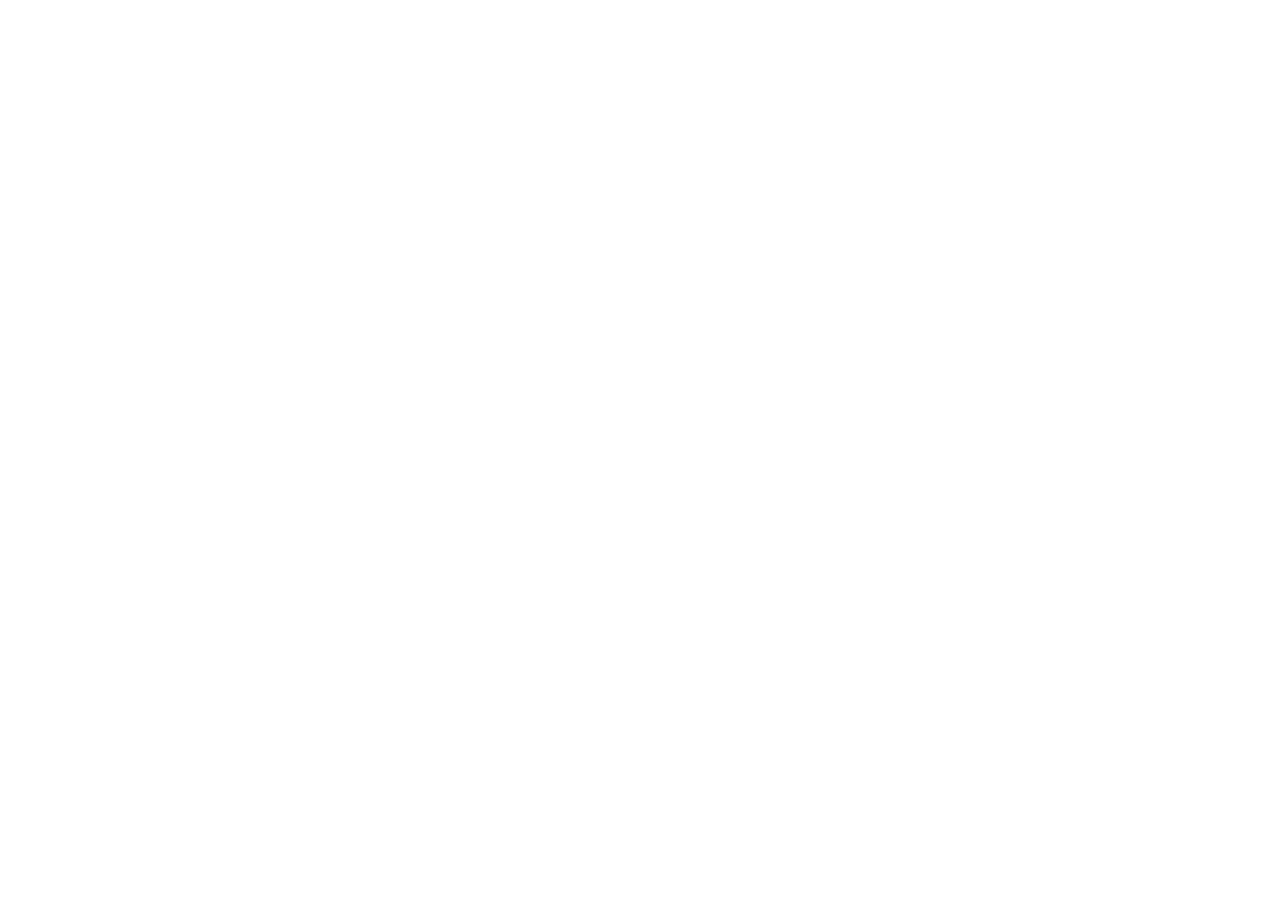
==== app/src/main/resources/templates/admin/adminDashboard.html @ 8eca2f53 "Initial commit" ====
<!-- adminDashboard.html -->

<!-- 
Step-by-Step Explanation of `adminDashboard.html`
This file creates the Admin Dashboard interface for managing doctor-related data 
with search, filter, and modal functionality.


1. Declare the Document Type

   * Use `<!DOCTYPE html>` to ensure HTML5 standards for consistent rendering across browsers.

2. Begin the HTML Document with Thymeleaf Namespace

   * Add the `<html>` tag with `xmlns:th="http://www.thymeleaf.org"` to allow Thymeleaf-specific attributes in Spring-based apps.

3. Head Section – Metadata and Resources

   * Open the `<head>` section for meta info and links to assets and scripts.

4. Set Character Encoding

   * Use UTF-8 to support all characters and prevent encoding issues.

5. Set the Favicon

   * Add a favicon for browser tabs using Thymeleaf pathing: 
     `<link rel="icon" type="image/png" th:href="@{/assets/images/logo/logo.png}" />`.

6. Set the Page Title

   * Give the page a title, e.g., `"Admin Dashboard"`, which will show in the browser tab.

7. Link CSS Stylesheets

   * Include dashboard-specific styles and global site-wide styles:
     - `adminDashboard.css` for layout and design of this page.
     - `style.css` for shared UI components.

8. Link JavaScript Files (with `defer`)

   * Use Thymeleaf's `th:src` to include JS components and utilities:
     - `render.js` (rendering content)
     - `util.js` (utility functions)
     - `header.js` and `footer.js` (for dynamic header/footer)
   * Use `defer` so scripts execute after the HTML is fully parsed.

9. Close the Head and Begin the Body

    * Start the visible part of the webpage. `onload="renderContent()"` is used to call a function when the page is ready.

10. Create the Container

    * Add a `div` with class `container` for layout control.

11. Add a Wrapper Inside the Container

    * Wrap page elements with a `wrapper` div to maintain consistent spacing and organization.

12. Insert a Header Placeholder

    * Add `<div id="header"></div>` for injecting the header via JavaScript.

13. Define the Main Section

    * Use `<main class="main-content">` for the central dashboard area.

14. Add a Search Bar

    * Add an input field with `id="searchBar"` for admin to search content dynamically.

15. Add Filter Dropdowns

    * Use two `<select>` elements:
      - One for time (AM/PM).
      - One for filtering by medical specialty (Cardiologist, Dentist, etc.).

16. Add Content Display Area

    * Insert a `<div id="content"></div>` for dynamic injection of doctor cards or data.

17. Add a Footer Placeholder

    * Use `<div id="footer"></div>` for a JavaScript-rendered footer.

18. Add Modal Structure

    * Include a modal with:
      - A close button (`&times;`)
      - A content area (`#modal-body`) for displaying popup information or forms.

19. Include Page-Specific JavaScript Modules

    * Load JavaScript specific to the admin dashboard:
      - `adminDashboard.js` for dashboard logic.
      - `doctorCard.js` for rendering doctor information cards.
    * Use `type="module"` and `defer` for modern and non-blocking loading.

    HINT:
        `<script type="module" src="../../static/js/adminDashboard.js" defer></script>`
        `<script type="module" src="../../static/js/doctorDashboard.js" defer></script>`
        
        
20. Close the Body and HTML Tags

    * Finish the structure by properly closing all tags.

 -->
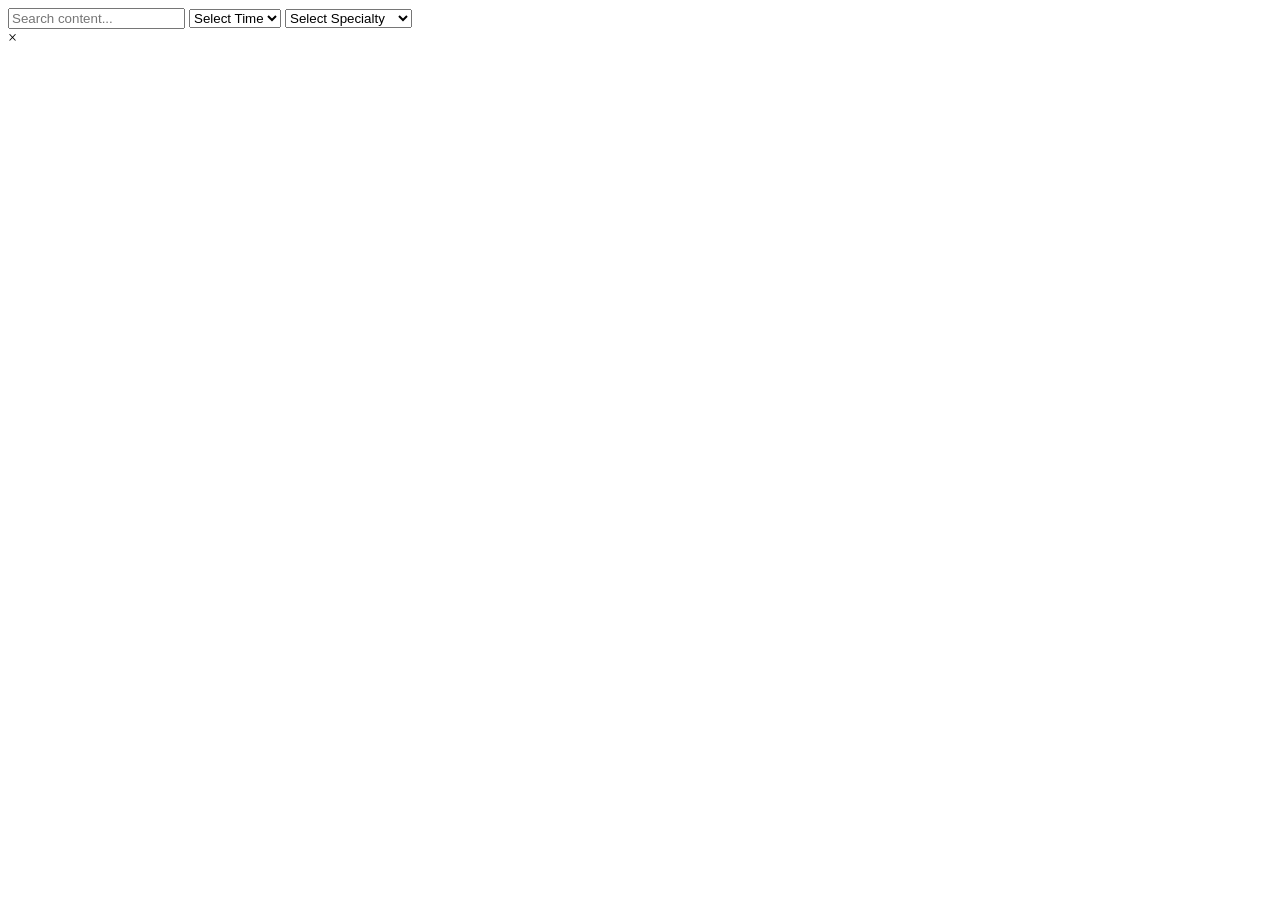
==== commit 75cfa341: "HTML pages and CSS" ====
--- a/app/src/main/resources/templates/admin/adminDashboard.html
+++ b/app/src/main/resources/templates/admin/adminDashboard.html
@@ -1,109 +1,46 @@
 <!-- adminDashboard.html -->
-
-<!-- 
-Step-by-Step Explanation of `adminDashboard.html`
-This file creates the Admin Dashboard interface for managing doctor-related data 
-with search, filter, and modal functionality.
-
-
-1. Declare the Document Type
-
-   * Use `<!DOCTYPE html>` to ensure HTML5 standards for consistent rendering across browsers.
-
-2. Begin the HTML Document with Thymeleaf Namespace
-
-   * Add the `<html>` tag with `xmlns:th="http://www.thymeleaf.org"` to allow Thymeleaf-specific attributes in Spring-based apps.
-
-3. Head Section – Metadata and Resources
-
-   * Open the `<head>` section for meta info and links to assets and scripts.
-
-4. Set Character Encoding
-
-   * Use UTF-8 to support all characters and prevent encoding issues.
-
-5. Set the Favicon
-
-   * Add a favicon for browser tabs using Thymeleaf pathing: 
-     `<link rel="icon" type="image/png" th:href="@{/assets/images/logo/logo.png}" />`.
-
-6. Set the Page Title
-
-   * Give the page a title, e.g., `"Admin Dashboard"`, which will show in the browser tab.
-
-7. Link CSS Stylesheets
-
-   * Include dashboard-specific styles and global site-wide styles:
-     - `adminDashboard.css` for layout and design of this page.
-     - `style.css` for shared UI components.
-
-8. Link JavaScript Files (with `defer`)
-
-   * Use Thymeleaf's `th:src` to include JS components and utilities:
-     - `render.js` (rendering content)
-     - `util.js` (utility functions)
-     - `header.js` and `footer.js` (for dynamic header/footer)
-   * Use `defer` so scripts execute after the HTML is fully parsed.
-
-9. Close the Head and Begin the Body
-
-    * Start the visible part of the webpage. `onload="renderContent()"` is used to call a function when the page is ready.
-
-10. Create the Container
-
-    * Add a `div` with class `container` for layout control.
-
-11. Add a Wrapper Inside the Container
-
-    * Wrap page elements with a `wrapper` div to maintain consistent spacing and organization.
-
-12. Insert a Header Placeholder
-
-    * Add `<div id="header"></div>` for injecting the header via JavaScript.
-
-13. Define the Main Section
-
-    * Use `<main class="main-content">` for the central dashboard area.
-
-14. Add a Search Bar
-
-    * Add an input field with `id="searchBar"` for admin to search content dynamically.
-
-15. Add Filter Dropdowns
-
-    * Use two `<select>` elements:
-      - One for time (AM/PM).
-      - One for filtering by medical specialty (Cardiologist, Dentist, etc.).
-
-16. Add Content Display Area
-
-    * Insert a `<div id="content"></div>` for dynamic injection of doctor cards or data.
-
-17. Add a Footer Placeholder
-
-    * Use `<div id="footer"></div>` for a JavaScript-rendered footer.
-
-18. Add Modal Structure
-
-    * Include a modal with:
-      - A close button (`&times;`)
-      - A content area (`#modal-body`) for displaying popup information or forms.
-
-19. Include Page-Specific JavaScript Modules
-
-    * Load JavaScript specific to the admin dashboard:
-      - `adminDashboard.js` for dashboard logic.
-      - `doctorCard.js` for rendering doctor information cards.
-    * Use `type="module"` and `defer` for modern and non-blocking loading.
-
-    HINT:
-        `<script type="module" src="../../static/js/adminDashboard.js" defer></script>`
-        `<script type="module" src="../../static/js/doctorDashboard.js" defer></script>`
-        
-        
-20. Close the Body and HTML Tags
-
-    * Finish the structure by properly closing all tags.
-
- -->
-
+<!DOCTYPE html>
+<html lang="en" xmlns:th="http://www.thymeleaf.org">
+<head>
+    <meta charset="UTF-8">
+    <meta name="viewport" content="width=device-width, initial-scale=1.0">
+    <link rel="icon" type="image/png" th:href="@{/assets/images/logo/logo.png}" />
+    <title>Admin Dashboard</title>
+    <link rel="stylesheet" th:href="@{/assets/css/adminDashboard.css}">
+    <link rel="stylesheet" th:href="@{/assets/css/style.css}">
+    <script th:src="@{/js/util.js}" defer></script>
+    <script th:src="@{/js/render.js}" defer></script>
+    <script th:src="@{/js/components/header.js}" defer></script>
+    <script th:src="@{/js/components/footer.js}" defer></script>
+</head>
+<body onload="renderContent()">
+    <div class="container">
+        <div class="wrapper">
+            <div id="header"></div>
+            <main class="main-content">
+                <input type="text" id="searchBar" placeholder="Search content...">
+                <select id="filter-time">
+                    <option value="">Select Time</option>
+                    <option value="AM">AM</option>
+                    <option value="PM">PM</option>
+                </select>
+                <select id="filter-specialty">
+                    <option value="">Select Specialty</option>
+                    <option value="Cardiologist">Cardiologist</option>
+                    <option value="Dentist">Dentist</option>
+                    <option value="Pediatrician">Pediatrician</option>
+                    <option value="General">General Medicine</option>
+                </select>
+                <div id="content"></div>
+            </main>
+            <div id="footer"></div>
+        </div>
+    </div>
+    <div id="modal" class="modal">
+        <span id="closeModal" class="close">&times;</span>
+        <div id="modal-body"></div>
+    </div>
+    <script type="module" src="../../static/js/adminDashboard.js" defer></script>
+    <script type="module" src="../../static/js/doctorDashboard.js" defer></script>
+</body>
+</html>
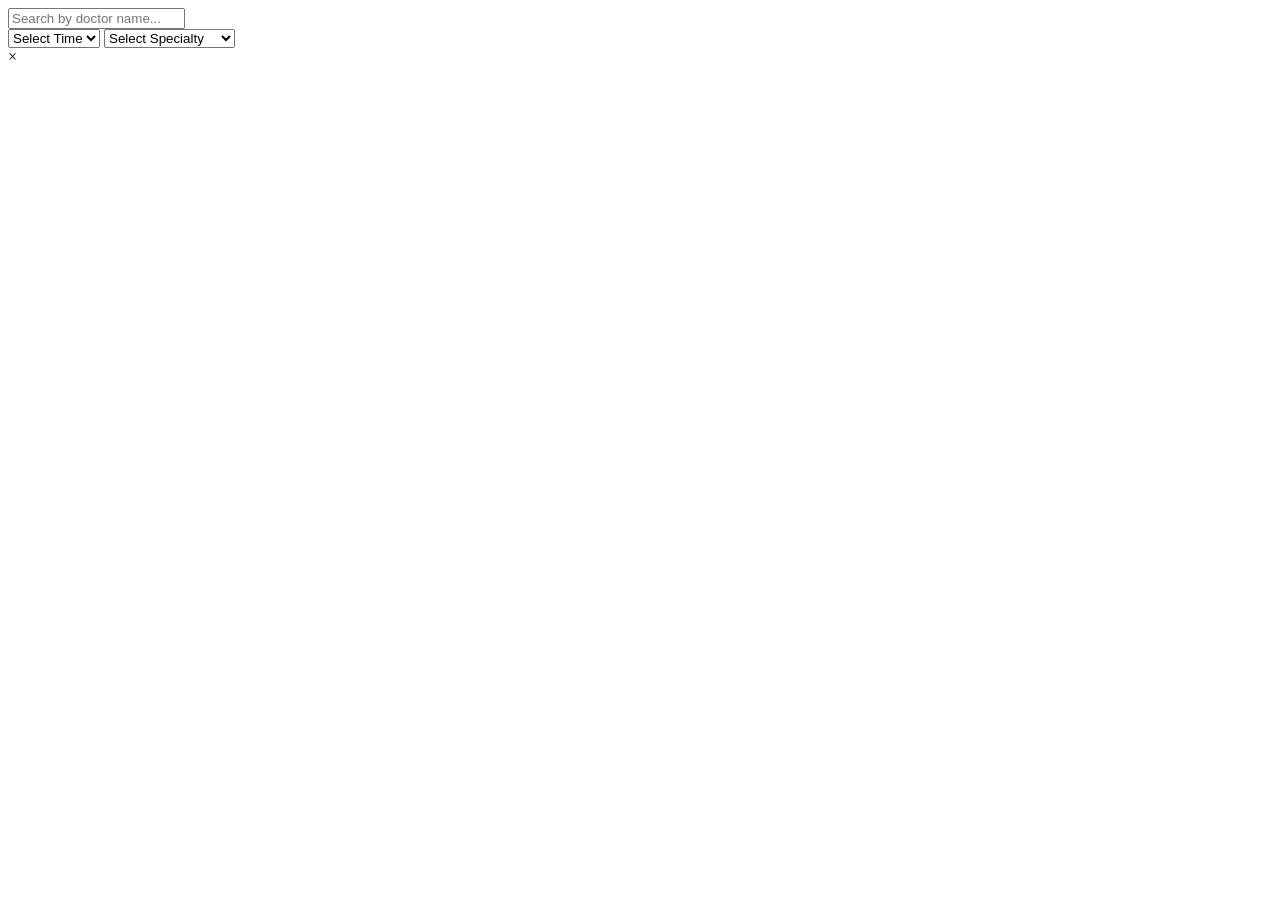
==== commit 0804b26b: "Completed and Fixed Code" ====
--- a/app/src/main/resources/templates/admin/adminDashboard.html
+++ b/app/src/main/resources/templates/admin/adminDashboard.html
@@ -18,27 +18,41 @@
         <div class="wrapper">
             <div id="header"></div>
             <main class="main-content">
-                <input type="text" id="searchBar" placeholder="Search content...">
-                <select id="filter-time">
-                    <option value="">Select Time</option>
-                    <option value="AM">AM</option>
-                    <option value="PM">PM</option>
-                </select>
-                <select id="filter-specialty">
-                    <option value="">Select Specialty</option>
-                    <option value="Cardiologist">Cardiologist</option>
-                    <option value="Dentist">Dentist</option>
-                    <option value="Pediatrician">Pediatrician</option>
-                    <option value="General">General Medicine</option>
-                </select>
+                <input type="text" id="searchBar" class="searchBar" placeholder="Search by doctor name...">
+                <div class="filter-wrapper">
+                    <select id="filter-time" class="filter-select">
+                        <option value="">Select Time</option>
+                        <option value="AM">AM</option>
+                        <option value="PM">PM</option>
+                    </select>
+                    <select id="filter-specialty" class="filter-specialty">
+                        <option value="">Select Specialty</option>
+                        <option value="cardiologist">Cardiologist</option>
+                        <option value="dermatologist">Dermatologist</option>
+                        <option value="neurologist">Neurologist</option>
+                        <option value="pediatrician">Pediatrician</option>
+                        <option value="orthopedic">Orthopedic</option>
+                        <option value="gynecologist">Gynecologist</option>
+                        <option value="psychiatrist">Psychiatrist</option>
+                        <option value="dentist">Dentist</option>
+                        <option value="ophthalmologist">Ophthalmologist</option>
+                        <option value="ent">ENT Specialist</option>
+                        <option value="urologist">Urologist</option>
+                        <option value="oncologist">Oncologist</option>
+                        <option value="gastroenterologist">Gastroenterologist</option>
+                        <option value="general">General Medicine</option>
+                    </select>
+                </div>
                 <div id="content"></div>
             </main>
             <div id="footer"></div>
         </div>
     </div>
     <div id="modal" class="modal">
-        <span id="closeModal" class="close">&times;</span>
-        <div id="modal-body"></div>
+        <div class="modal-content">
+            <span id="closeModal" class="close">&times;</span>
+            <div id="modal-body"></div>
+        </div>
     </div>
     <script type="module" src="../../static/js/adminDashboard.js" defer></script>
     <script type="module" src="../../static/js/doctorDashboard.js" defer></script>
